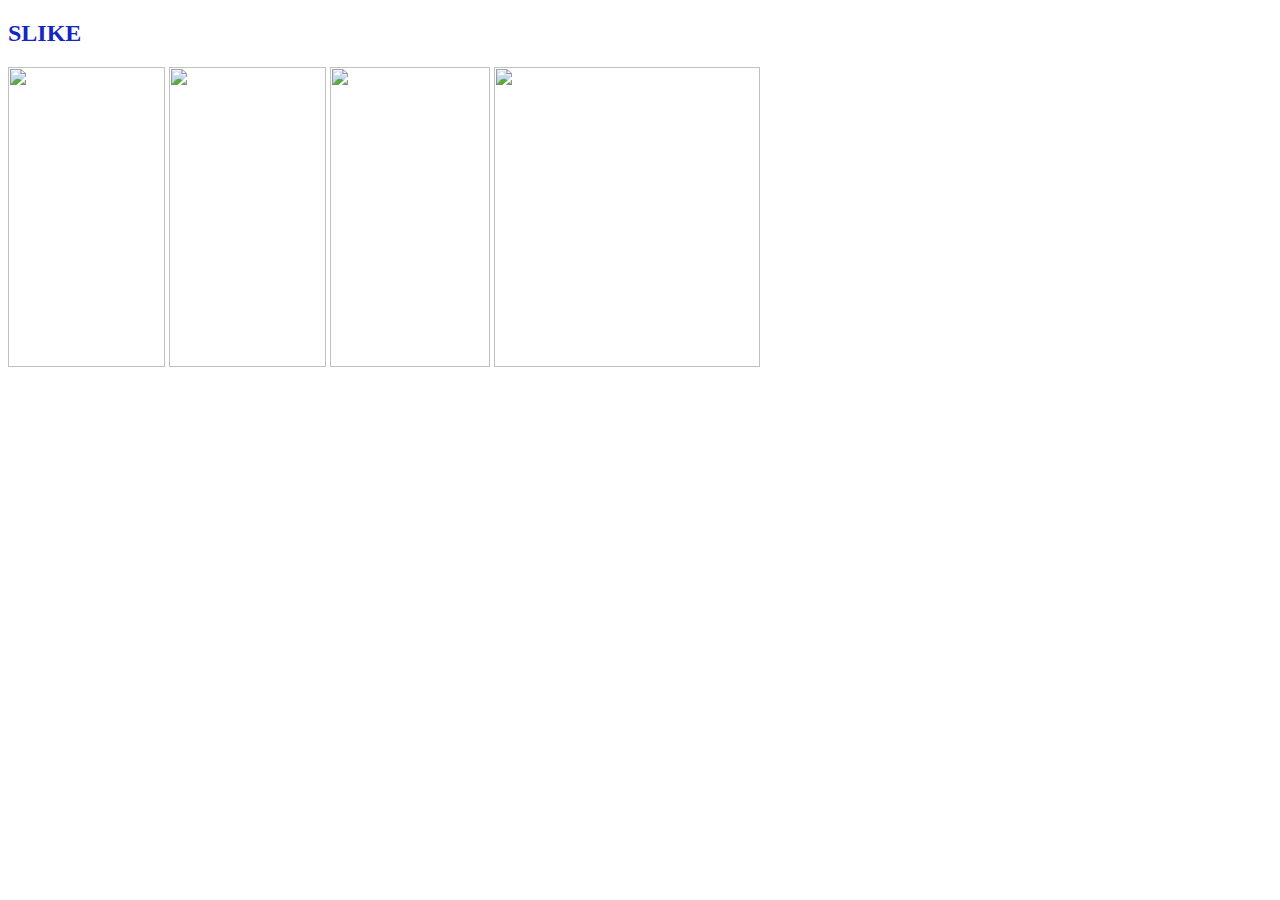
==== vjezba1.html @ 74730cab "Add files via upload" ====
<!doctype html>
<html>
<head>
<meta charset="utf-8">
<title>Vjezba1</title>
	<link rel="stylesheet" href="stil.css"/>
</head>
<body class="pozadina">
<h2>SLIKE</h2>
	<img src="SLIKA1.jpg" width="157" height="514"/>
	<img src="SLIKA2.jpeg" width="157" height="512"/>
	<img src="SLIKA3.jpeg" width="160" height="516"/>
<img src="SLIKA4.jpeg" width="266" height="378"/>
</body>
</html>
---- stil.css ----
@charset "utf-8";
/* CSS Document */
p {
	font-family: "Gill Sans", "Gill Sans MT", "Myriad Pro", "DejaVu Sans Condensed", Helvetica, Arial, "sans-serif";
	font-size: 20px;
	line-height: 18px;
	width: 1000px;
	background-color:#B0CCD7;
	padding: 20px;
}
.paragraf_2 {color:darkcyan; background-color: rgba(255, 255, 255, 0.5)}
.novi_blok {
	 background-color: rgba(255, 255, 255, 0.9);
	padding: 20px;
	margin: 20px;
	width: 50%;
}
h1, h2 {
	font-family: Impact, Haettenschweiler, "Franklin Gothic Bold", "Arial Black", "sans-serif";
	color:#1626C0;
}

.pozadina{
	background-image:url("blue.jpg");
}
.drugapozadina {
	background-image:url("blue2.jpg")
}

a:link {
	color: black;
	background-color: white;
	padding: 5px;
	line-height: 40px;
	border:1px solid #000000;
}
a:hover{
	background-color: darkgray;
}
img {
	height: 300px;
}
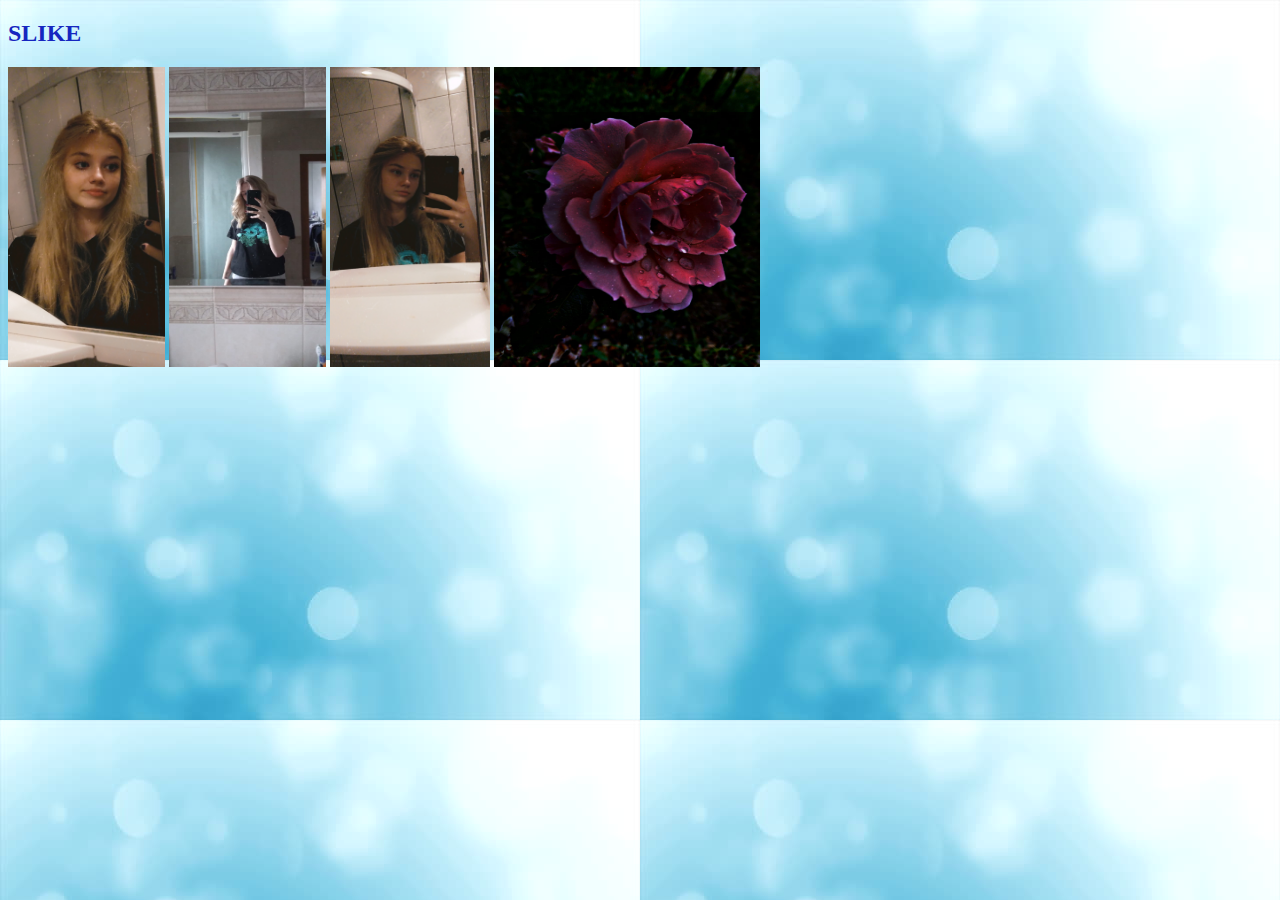
==== commit 71ee3703: "Add files via upload" ====
--- a/vjezba1.html
+++ b/vjezba1.html
@@ -7,9 +7,9 @@
 </head>
 <body class="pozadina">
 <h2>SLIKE</h2>
-	<img src="SLIKA1.jpg" width="157" height="514"/>
-	<img src="SLIKA2.jpeg" width="157" height="512"/>
-	<img src="SLIKA3.jpeg" width="160" height="516"/>
-<img src="SLIKA4.jpeg" width="266" height="378"/>
+	<img src="slike/SLIKA1.jpg" width="157" height="514"/>
+	<img src="slike/SLIKA2.jpeg" width="157" height="512"/>
+	<img src="slike/SLIKA3.jpeg" width="160" height="516"/>
+<img src="slike/SLIKA4.jpeg" width="266" height="378"/>
 </body>
 </html>
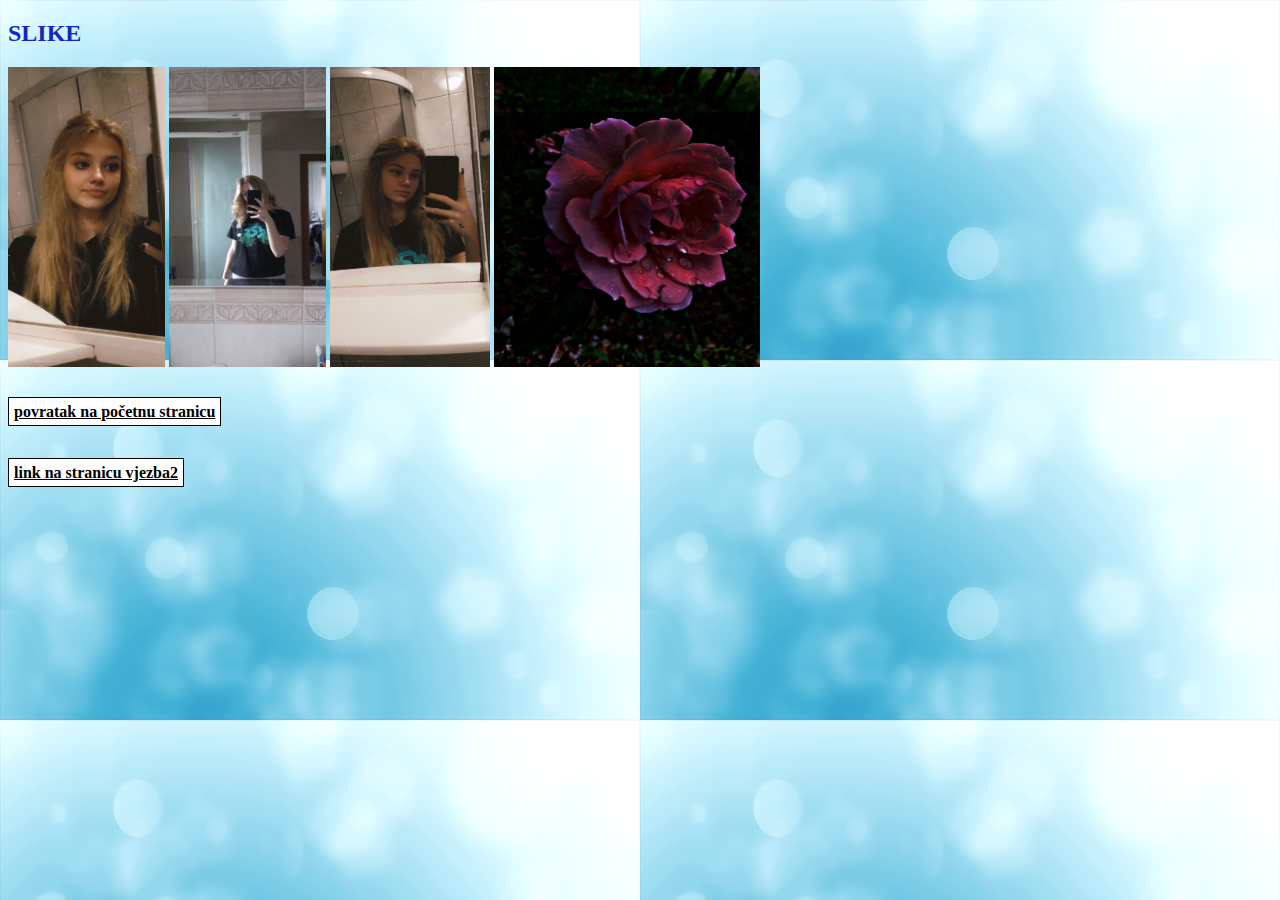
==== commit 5bad858c: "Add files via upload" ====
--- a/vjezba1.html
+++ b/vjezba1.html
@@ -10,6 +10,8 @@
 	<img src="slike/SLIKA1.jpg" width="157" height="514"/>
 	<img src="slike/SLIKA2.jpeg" width="157" height="512"/>
 	<img src="slike/SLIKA3.jpeg" width="160" height="516"/>
-<img src="slike/SLIKA4.jpeg" width="266" height="378"/>
+    <img src="slike/SLIKA4.jpeg" width="266" height="378"/>
+<h4><p><a href="index.html">povratak na početnu stranicu</a></p></h4>
+<h4><p><a href="vjezba2.html">link na stranicu vjezba2</a></p></h4>
 </body>
 </html>
--- a/stil.css
+++ b/stil.css
@@ -1,14 +1,20 @@
 @charset "utf-8";
 /* CSS Document */
-p {
+.paragraf1 {
+	font-family: Segoe, "Segoe UI", "DejaVu Sans", "Trebuchet MS", Verdana, "sans-serif";
+	font-size: 20px;
+	line-height: 18px;
+	width: 500px;
+	background-color:#B0CCD7;
+	padding: 20px;
+}
+.paragraf_2 {color:darkcyan; background-color: rgba(255, 255, 255, 0.5);
+    width: 1000px;
 	font-family: "Gill Sans", "Gill Sans MT", "Myriad Pro", "DejaVu Sans Condensed", Helvetica, Arial, "sans-serif";
 	font-size: 20px;
 	line-height: 18px;
-	width: 1000px;
-	background-color:#B0CCD7;
 	padding: 20px;
 }
-.paragraf_2 {color:darkcyan; background-color: rgba(255, 255, 255, 0.5)}
 .novi_blok {
 	 background-color: rgba(255, 255, 255, 0.9);
 	padding: 20px;
